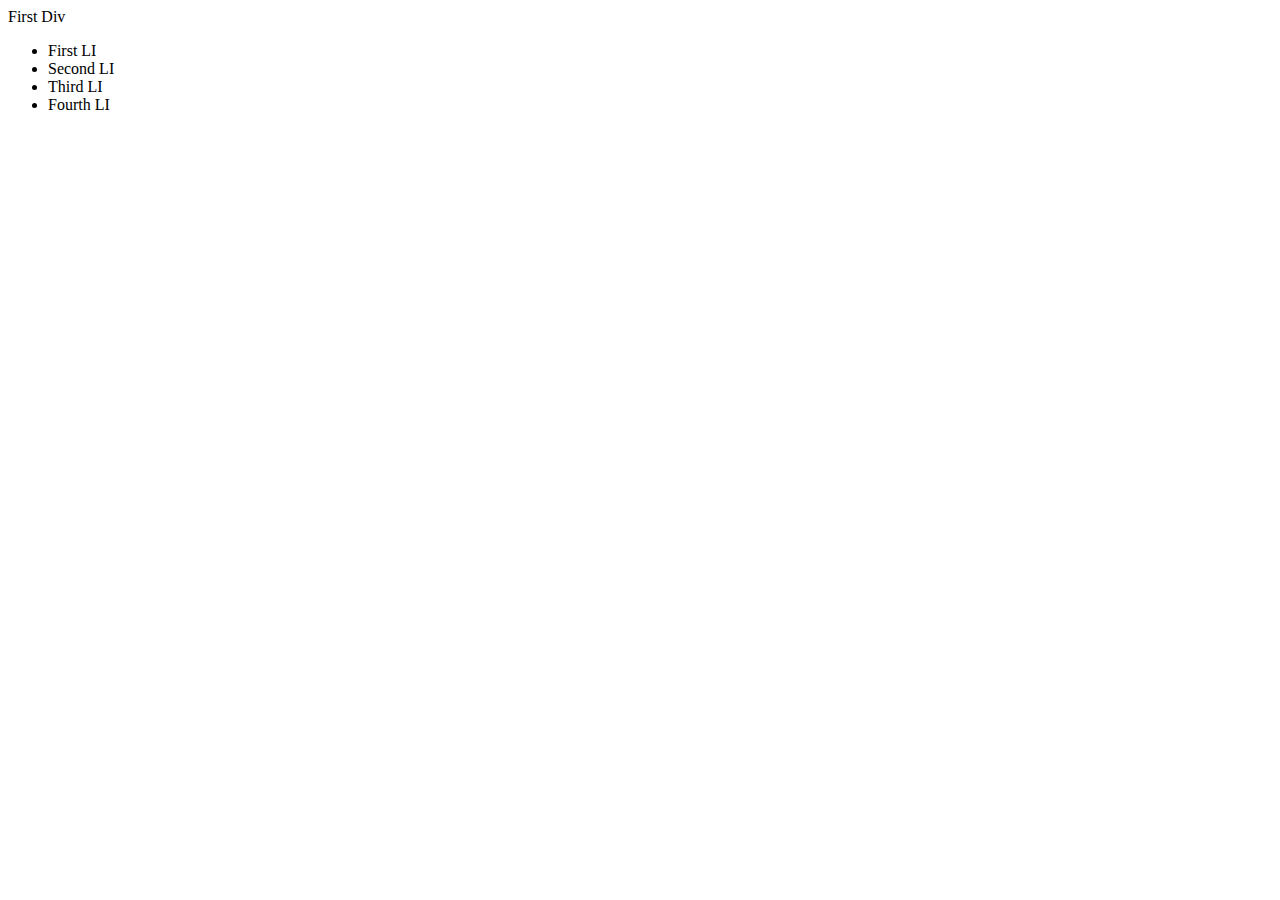
==== JSONAJAX/json.html @ 8f54c8d2 "work on json practice" ====
<!DOCTYPE html>
<html>
  <head>
    <title>JSON</title>
  </head>
  <body>
    <div>First Div
      <div>
        <ul>
          <li>First LI</li>
          <li>Second LI</li>
          <li>Third LI</li>
          <li>Fourth LI</li>
        </ul>
      </div>
    </div>
  </body>
</html>
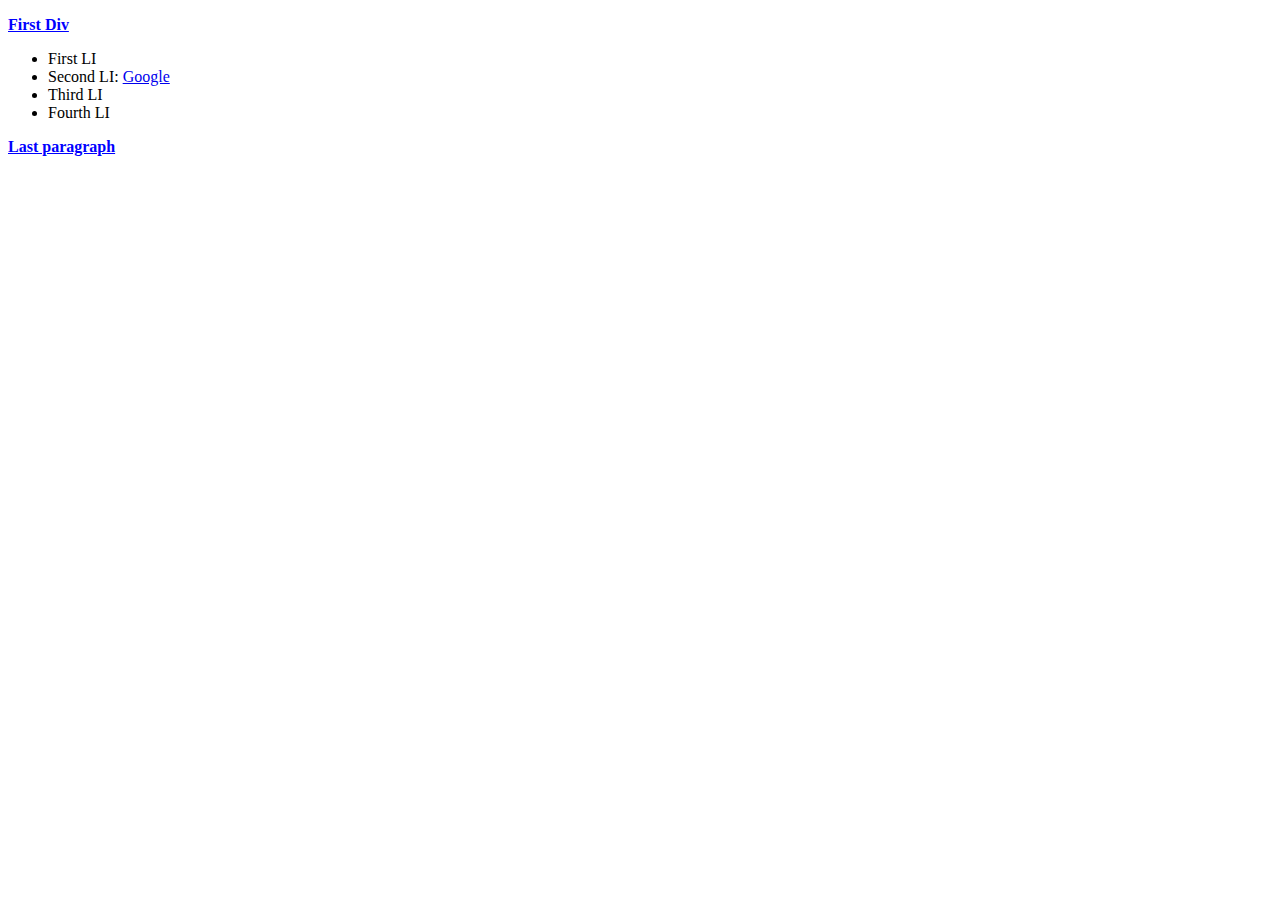
==== commit 49b45d5c: "change html" ====
--- a/JSONAJAX/json.html
+++ b/JSONAJAX/json.html
@@ -2,17 +2,19 @@
 <html>
   <head>
     <title>JSON</title>
+    <link rel="stylesheet" href="styles.css">
   </head>
   <body>
-    <div>First Div
+    <p class="title">First Div
       <div>
         <ul>
           <li>First LI</li>
-          <li>Second LI</li>
+          <li>Second LI: <a href="www.google.com">Google</a></li>
           <li>Third LI</li>
           <li>Fourth LI</li>
         </ul>
       </div>
-    </div>
+    </p>
+    <p class="question-cursor title">Last paragraph</p>
   </body>
 </html>
--- a/JSONAJAX/styles.css
+++ b/JSONAJAX/styles.css
@@ -0,0 +1,13 @@
+.hide-me {
+  display: none;
+}
+
+.title {
+  color: blue;
+  text-decoration: underline;
+  font-weight: bold;
+}
+
+.question-cursor {
+  cursor: help;
+}
